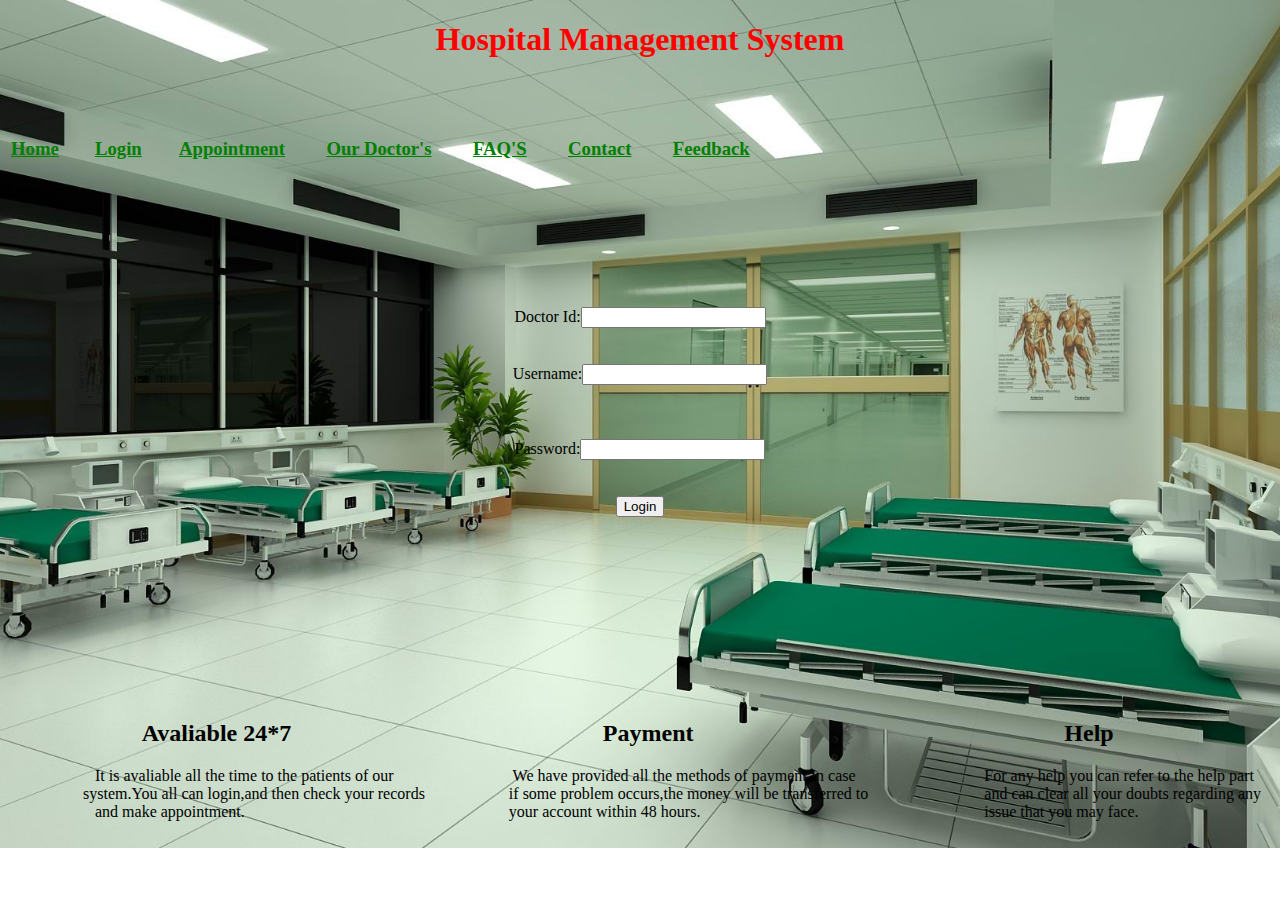
==== 10.html @ a9874ee3 "save new html pages" ====
﻿<!DOCTYPE html>
<html>
<head>
    <title>Patient Login</title>
    <style>
        h1 {
            text-align: center;
            color: red;
            font-size: xx-large;
        }

        a:link {
            color: green;
        }

        a:visited {
            color: green;
        }

        a:hover {
            color: red;
        }

        a:active {
            color: yellow;
        }
    </style>
</head>
<body>
    <style>
        body {
            background-image: url('693812-vertical-hospital-wallpapers-1920x1080-for-4k-monitor.jpg');
            height: 100%;
            background-position: center;
            background-repeat: no-repeat;
            background-size: cover;
        }
    </style>
    <h1>Hospital Management System</h1>
    <table>
        <tr>
            <td><h3><a href="index.html">Home</a></h3>&nbsp;&nbsp;&nbsp;&nbsp;&emsp;&emsp;&emsp;&emsp;</td>&emsp;&emsp;
            <td><h3><a href="3.html">Login</a></h3>&nbsp;&nbsp;&nbsp;&nbsp;&emsp;&emsp;&emsp;&emsp;</td>&emsp;&emsp;
            <td><h3><a href="#">Appointment</a>&emsp;&emsp;</h3>&nbsp;&nbsp;&emsp;&emsp;&emsp;&emsp;&emsp;&emsp;</td>&emsp;&emsp;
            <td><h3><a href="#">Our Doctor's</a>&emsp;&emsp;</h3>&emsp;&emsp;&nbsp;&nbsp;&emsp;</td>&emsp;&emsp;
            <td><h3><a href="2.html">FAQ'S</a>&emsp;&emsp;</h3>&nbsp;&nbsp;&emsp;&emsp;&emsp;&emsp;</td>&emsp;&emsp;
            <td><h3><a href="#">Contact</a>&emsp;&emsp;</h3>&nbsp;&nbsp;&emsp;&emsp;&emsp;&emsp;</td>&emsp;&emsp;
            <td>&emsp;<h3><a href="4.html">Feedback</a></h3><br>&nbsp;&nbsp;&emsp;&emsp;&emsp;&emsp;</td>&emsp;&emsp;
        </tr>
    </table>
    <br><br><br>
            <form action="DoctorFirstServlet" method="POST">
                <br><br>
                <center>Doctor Id:<input type="text" name="pid_1"></center><br><br>
                <center>Username:<input type="text" name="uname_1"></center><br><br>
                <br><center>Password:<input type="password" name="pass_1"></center><br>
                <br><center><button type="submit">Login</button></center><br>
            </form>
    <br><br><br><br><br><br><br><br><br>
    <table>
        <tr>
            <td>
                <div>
                    <h2> &emsp; &emsp;&emsp;&emsp;&emsp; Avaliable 24*7</h2>
                    <p>
                        &emsp; &emsp;&emsp;&emsp;&emsp;It is avaliable all the time to the patients of our <br>
                        &emsp; &emsp; &emsp;&emsp;system.You all can login,and then check your records <br>
                        &emsp; &emsp;&emsp;&emsp;&emsp;and make appointment.
                    </p>
                </div>
            </td>
            <td>
                <div>
                    <h2>&emsp;&emsp;&emsp;&emsp;&emsp;&emsp;&emsp; Payment</h2>
                    <p>
                        &emsp;&emsp;&emsp;&emsp;&emsp; We have provided all the methods of payment.In case<br>
                        &emsp;&emsp;&emsp;&emsp;&emsp;if some problem occurs,the money will be transferred to<br>
                        &emsp;&emsp;&emsp;&emsp;&emsp;your account within 48 hours.
                    </p>
                </div>
            </td>
            <td>
                <div>
                    <h2>&emsp;&emsp;&emsp;&emsp;&emsp;&emsp;&emsp;&emsp;Help</h2>
                    <p>
                        &emsp;&emsp;&emsp;&emsp;&emsp;&emsp;&emsp;For any help you can refer to the help part<br>
                        &emsp;&emsp;&emsp;&emsp;&emsp;&emsp;&emsp;and can clear all your doubts regarding any<br>
                        &emsp;&emsp;&emsp;&emsp;&emsp;&emsp;&emsp;issue that you may face.
                    </p>
                </div>
            </td>
        </tr>
    </table>
</body>
</html>
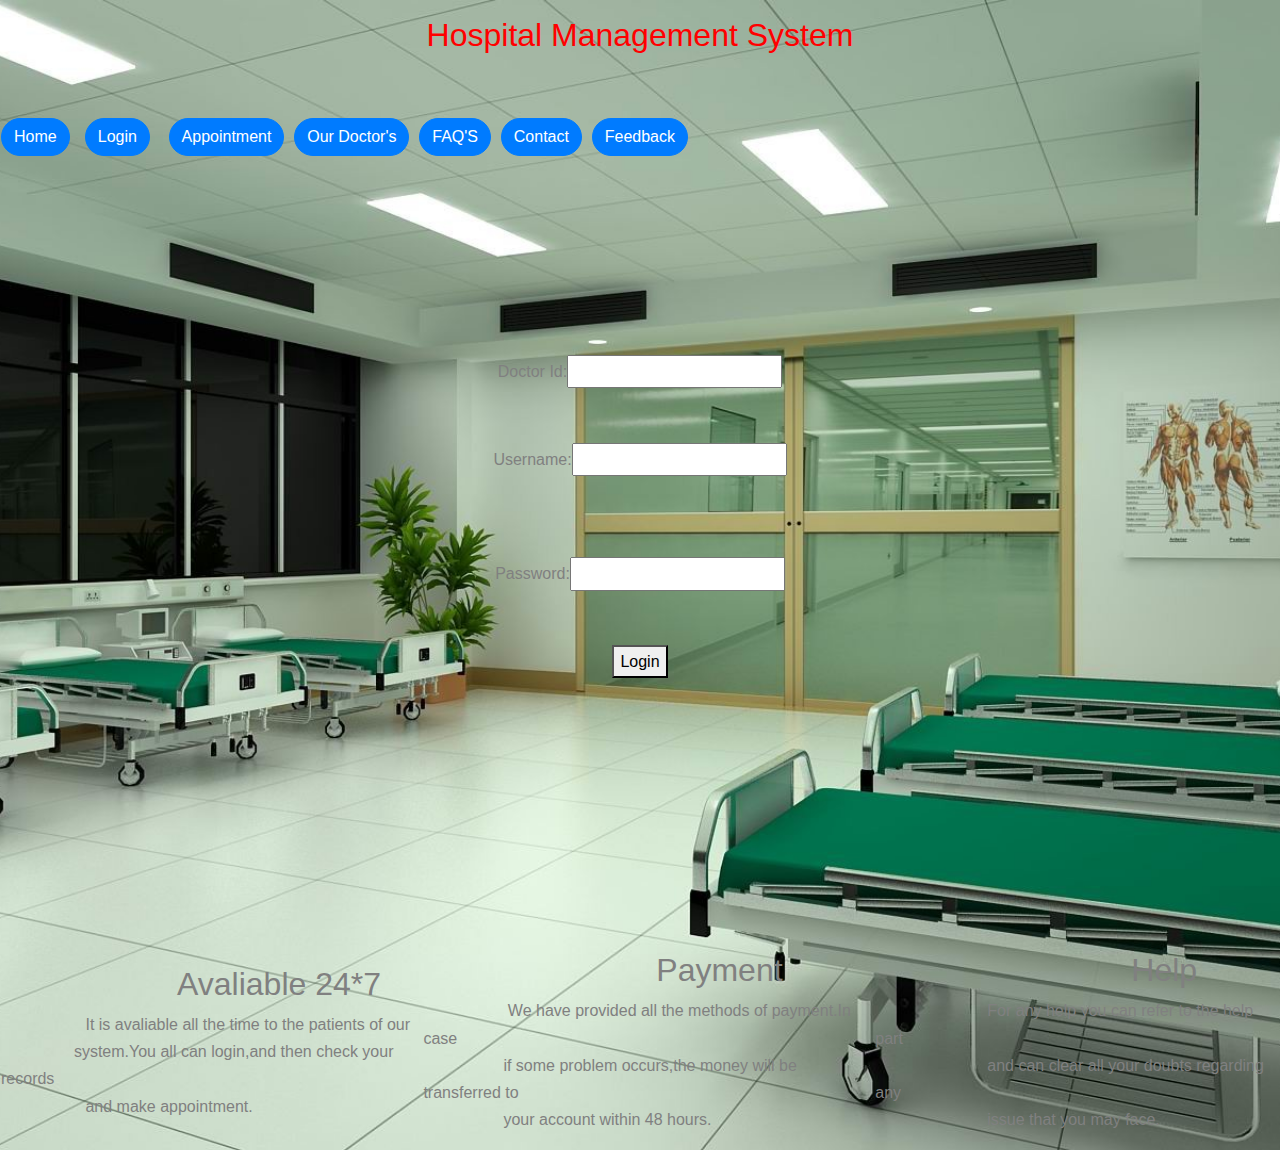
==== commit de9fae0f: "bootstrap" ====
--- a/10.html
+++ b/10.html
@@ -1,6 +1,10 @@
 ﻿<!DOCTYPE html>
 <html>
 <head>
+    <meta charset="utf-8" />
+    <meta name="viewport" content="width=device-width" , initial-scale="1.0" />
+    <link rel="stylesheet" href="css/bootstrap.min.css" />
+    <link rel="stylesheet" href="css/style.css" />
     <title>Patient Login</title>
     <style>
         h1 {
@@ -10,11 +14,11 @@
         }
 
         a:link {
-            color: green;
+            color: white;
         }
 
         a:visited {
-            color: green;
+            color: white;
         }
 
         a:hover {
@@ -27,6 +31,14 @@
     </style>
 </head>
 <body>
+    <p id="clock" style="color:red"></p>
+    <script>
+        var myVar = setInterval(myTimer, 1000);
+        function myTimer() {
+            var d = new Date();
+            document.getElementById("clock").innerHTML = d.toLocaleTimeString();
+        }
+    </script>
     <style>
         body {
             background-image: url('693812-vertical-hospital-wallpapers-1920x1080-for-4k-monitor.jpg');
@@ -39,23 +51,23 @@
     <h1>Hospital Management System</h1>
     <table>
         <tr>
-            <td><h3><a href="index.html">Home</a></h3>&nbsp;&nbsp;&nbsp;&nbsp;&emsp;&emsp;&emsp;&emsp;</td>&emsp;&emsp;
-            <td><h3><a href="3.html">Login</a></h3>&nbsp;&nbsp;&nbsp;&nbsp;&emsp;&emsp;&emsp;&emsp;</td>&emsp;&emsp;
-            <td><h3><a href="#">Appointment</a>&emsp;&emsp;</h3>&nbsp;&nbsp;&emsp;&emsp;&emsp;&emsp;&emsp;&emsp;</td>&emsp;&emsp;
-            <td><h3><a href="#">Our Doctor's</a>&emsp;&emsp;</h3>&emsp;&emsp;&nbsp;&nbsp;&emsp;</td>&emsp;&emsp;
-            <td><h3><a href="2.html">FAQ'S</a>&emsp;&emsp;</h3>&nbsp;&nbsp;&emsp;&emsp;&emsp;&emsp;</td>&emsp;&emsp;
-            <td><h3><a href="#">Contact</a>&emsp;&emsp;</h3>&nbsp;&nbsp;&emsp;&emsp;&emsp;&emsp;</td>&emsp;&emsp;
-            <td>&emsp;<h3><a href="4.html">Feedback</a></h3><br>&nbsp;&nbsp;&emsp;&emsp;&emsp;&emsp;</td>&emsp;&emsp;
+            <td><h3><a class="btn btn-primary" href="index.html" role="button">Home</a></h3>&nbsp;&nbsp;&nbsp;&nbsp;&emsp;&emsp;&emsp;&emsp;</td>&emsp;
+            <td><h3><a class="btn btn-primary" href="3.html" role="button">Login</a></h3>&nbsp;&nbsp;&nbsp;&nbsp;&emsp;&emsp;&emsp;&emsp;</td>&emsp;
+            <td><h3><a class="btn btn-primary" href="#" role="button">Appointment</a>&nbsp;</h3>&nbsp;&nbsp;&emsp;&emsp;&emsp;&emsp;&emsp;&emsp;</td>&emsp;
+            <td><h3><a class="btn btn-primary" href="#" role="button">Our Doctor's</a>&nbsp;</h3>&emsp;&emsp;&nbsp;&nbsp;&emsp;</td>&emsp;
+            <td><h3><a class="btn btn-primary" href="2.html" role="button">FAQ'S</a>&nbsp;</h3>&nbsp;&nbsp;&emsp;&emsp;&emsp;&emsp;</td>&emsp;
+            <td><h3><a class="btn btn-primary" href="#" role="button">Contact</a>&nbsp;</h3>&nbsp;&nbsp;&emsp;&emsp;&emsp;&emsp;</td>&emsp;
+            <td>&emsp;<h3><a class="btn btn-primary" href="4.html" role="button">Feedback</a></h3><br>&nbsp;&nbsp;&emsp;&emsp;&emsp;&emsp;</td>&emsp;
         </tr>
     </table>
     <br><br><br>
-            <form action="DoctorFirstServlet" method="POST">
-                <br><br>
-                <center>Doctor Id:<input type="text" name="pid_1"></center><br><br>
-                <center>Username:<input type="text" name="uname_1"></center><br><br>
-                <br><center>Password:<input type="password" name="pass_1"></center><br>
-                <br><center><button type="submit">Login</button></center><br>
-            </form>
+    <form action="DoctorFirstServlet" method="POST">
+        <br><br>
+        <center>Doctor Id:<input type="text" name="pid_1"></center><br><br>
+        <center>Username:<input type="text" name="uname_1"></center><br><br>
+        <br><center>Password:<input type="password" name="pass_1"></center><br>
+        <br><center><button type="submit">Login</button></center><br>
+    </form>
     <br><br><br><br><br><br><br><br><br>
     <table>
         <tr>
--- a/css/style.css
+++ b/css/style.css
@@ -0,0 +1,2 @@
+body{line-height:1.7;color:gray;font-weight:400;font-size:1rem;background:#FFFFFF}::-moz-selection{background:#000;color:#fff}::selection{background:#000;color:#fff}a{-webkit-transition:.3s all ease;-o-transition:.3s all ease;transition:.3s all ease}a:hover{text-decoration:none}.h1,.h2,.h3,.h4,.h5,h1,h2,h3,h4,h5{font-family:"Oswald", arial, sans-serif}.border-2{border-width:2px}.text-black{color:#000!important}.bg-black{background:#000!important}.color-black-opacity-5{color:rgba(0, 0, 0, 0.5)}.color-white-opacity-5{color:rgba(255, 255, 255, 0.5)}.site-wrap:before{display:none;-webkit-transition:.3s all ease-in-out;-o-transition:.3s all ease-in-out;transition:.3s all ease-in-out;background:rgba(0, 0, 0, 0.6);content:"";position:absolute;z-index:2000;top:0;left:0;right:0;bottom:0;opacity:0;visibility:hidden}.offcanvas-menu .site-wrap{height:100%;width:100%;z-index:2}.offcanvas-menu .site-wrap:before{opacity:1;visibility:visible}.btn{border-radius:30px}.btn:active,.btn:focus,.btn:hover{outline:none;-webkit-box-shadow:none!important;box-shadow:none!important}.btn.btn-black{color:#fff;background-color:#000}.btn.btn-black:hover{color:#000;background-color:#fff}.btn.btn-outline-white{border:2px solid #fff}.btn.btn-outline-white:hover{background:#fff;color:#df0e62!important}.btn.btn-md{padding:15px 30px;font-size:14px;font-weight:bold;text-transform:uppercase;letter-spacing:.1em}.line-height-1{line-height:1!important}.bg-black{background:#000}.form-control{border:none;border-bottom:2px solid gray;border-radius:0;background:none;color:#fff;padding-left:0;padding-right:0}.form-control:active,.form-control:focus{color:#fff;background:none;-webkit-box-shadow:none;box-shadow:none;outline:none;border-color:#fff}.site-section{padding:2.5em 0}@media (min-width:768px){.site-section{padding:5em 0}}.site-section.site-section-sm{padding:4em 0}.site-section-heading{padding-bottom:20px;margin-bottom:50px;position:relative;font-size:2.5rem}@media (min-width:768px){.site-section-heading{font-size:4rem}}.site-section-heading:after{content:"";left:0%;bottom:0;position:absolute;width:100px;height:3px;background:#df0e62}.site-section-heading.text-center:after{content:"";-webkit-transform:translateX(-50%);-ms-transform:translateX(-50%);transform:translateX(-50%);content:"";left:50%;bottom:0;position:absolute;width:100px;height:3px;background:#df0e62}.border-top{border-top:1px solid #edf0f5!important}.site-footer{padding:4em 0;background:#333333}@media (min-width:768px){.site-footer{padding:8em 0}}.site-footer .border-top{border-top:1px solid rgba(255, 255, 255, 0.1)!important}.site-footer p{color:#737373}.site-footer h2,.site-footer h3,.site-footer h4,.site-footer h5{color:#fff}.site-footer a{color:#999999}.site-footer a:hover{color:white}.site-footer ul li{margin-bottom:10px}.site-footer .footer-heading{font-size:16px;color:#fff}.bg-text-line{display:inline;background:#000;-webkit-box-shadow:20px 0 0 #000, -20px 0 0 #000;box-shadow:20px 0 0 #000, -20px 0 0 #000}.text-white-opacity-05{color:rgba(255, 255, 255, 0.5)}.text-black-opacity-05{color:rgba(0, 0, 0, 0.5)}.hover-bg-enlarge{overflow:hidden;position:relative}@media (max-width:991.98px){.hover-bg-enlarge{height:auto!important}}.hover-bg-enlarge>div{-webkit-transform:scale(1);-ms-transform:scale(1);transform:scale(1);-webkit-transition:.8s all ease-in-out;-o-transition:.8s all ease-in-out;transition:.8s all ease-in-out}.hover-bg-enlarge:active>div,.hover-bg-enlarge:focus>div,.hover-bg-enlarge:hover>div{-webkit-transform:scale(1.2);-ms-transform:scale(1.2);transform:scale(1.2)}@media (max-width:991.98px){.hover-bg-enlarge .bg-image-md-height{height:300px!important}}.bg-image{background-size:cover;background-position:center center;background-repeat:no-repeat;background-attachment:fixed}.bg-image.overlay{position:relative}.bg-image.overlay:after{position:absolute;content:"";top:0;left:0;right:0;bottom:0;z-index:0;width:100%;background:rgba(0, 0, 0, 0.7)}.bg-image>.container{position:relative;z-index:1}@media (max-width:991.98px){.img-md-fluid{max-width:100%}}@media (max-width:991.98px){.display-1,.display-3{font-size:3rem}}.play-single-big{width:90px;height:90px;display:inline-block;border:2px solid #fff;color:#fff!important;border-radius:50%;position:relative;-webkit-transition:.3s all ease-in-out;-o-transition:.3s all ease-in-out;transition:.3s all ease-in-out}.play-single-big>span{font-size:50px;position:absolute;top:50%;left:50%;-webkit-transform:translate(-40%, -50%);-ms-transform:translate(-40%, -50%);transform:translate(-40%, -50%)}.play-single-big:hover{width:120px;height:120px}.overlap-to-top{margin-top:-150px}.ul-check{margin-bottom:50px}.ul-check li{position:relative;padding-left:35px;margin-bottom:15px;line-height:1.5}.ul-check li:before{left:0;font-size:20px;top:-.3rem;font-family:"icomoon";content:"\e5ca";position:absolute}.ul-check.white li:before{color:#fff}.ul-check.success li:before{color:#8bc34a}.ul-check.primary li:before{color:#df0e62}.select-wrap,.wrap-icon{position:relative}.select-wrap .icon,.wrap-icon .icon{position:absolute;right:10px;top:50%;-webkit-transform:translateY(-50%);-ms-transform:translateY(-50%);transform:translateY(-50%);font-size:22px}.select-wrap select,.wrap-icon select{-webkit-appearance:none;-moz-appearance:none;appearance:none;width:100%}.top-bar{border-bottom:1px solid #e9ecef!important}.site-navbar{margin-bottom:0px;z-index:1999;position:relative;width:100%}.site-navbar.transparent{background:transparent}.site-navbar.absolute{position:absolute;top:0;left:0;width:100%}.site-navbar .site-logo{position:relative;left:0;top:-5px}.site-navbar .site-navigation.border-bottom{border-bottom:1px solid #f3f3f4!important}.site-navbar .site-navigation .site-menu{margin-bottom:0}.site-navbar .site-navigation .site-menu .active>a{color:#df0e62;display:inline-block;padding:5px 20px}.site-navbar .site-navigation .site-menu a{text-decoration:none!important;display:inline-block}.site-navbar .site-navigation .site-menu>li{display:inline-block}.site-navbar .site-navigation .site-menu>li>a{padding:5px 10px;color:#fff;display:inline-block;text-decoration:none!important}.site-navbar .site-navigation .site-menu>li>a:hover{color:#df0e62}.site-navbar .site-navigation .site-menu .has-children{position:relative}.site-navbar .site-navigation .site-menu .has-children>a{position:relative;padding-right:20px}.site-navbar .site-navigation .site-menu .has-children>a:before{position:absolute;content:"\e313";font-size:16px;top:50%;right:0;-webkit-transform:translateY(-50%);-ms-transform:translateY(-50%);transform:translateY(-50%);font-family:'icomoon'}.site-navbar .site-navigation .site-menu .has-children .dropdown{visibility:hidden;opacity:0;top:100%;position:absolute;text-align:left;border-top:2px solid #df0e62;-webkit-box-shadow:0 2px 10px -2px rgba(0, 0, 0, 0.1);box-shadow:0 2px 10px -2px rgba(0, 0, 0, 0.1);border-left:1px solid #edf0f5;border-right:1px solid #edf0f5;border-bottom:1px solid #edf0f5;padding:0px 0;margin-top:20px;margin-left:0px;background:#fff;-webkit-transition:0.2s 0s;-o-transition:0.2s 0s;transition:0.2s 0s}.site-navbar .site-navigation .site-menu .has-children .dropdown.arrow-top{position:absolute}.site-navbar .site-navigation .site-menu .has-children .dropdown.arrow-top:before{bottom:100%;left:20%;border:solid transparent;content:" ";height:0;width:0;position:absolute;pointer-events:none}.site-navbar .site-navigation .site-menu .has-children .dropdown.arrow-top:before{border-color:rgba(136, 183, 213, 0);border-bottom-color:#fff;border-width:10px;margin-left:-10px}.site-navbar .site-navigation .site-menu .has-children .dropdown a{text-transform:none;letter-spacing:normal;-webkit-transition:0s all;-o-transition:0s all;transition:0s all;color:#343a40}.site-navbar .site-navigation .site-menu .has-children .dropdown .active>a{color:#df0e62!important}.site-navbar .site-navigation .site-menu .has-children .dropdown>li{list-style:none;padding:0;margin:0;min-width:200px}.site-navbar .site-navigation .site-menu .has-children .dropdown>li>a{padding:9px 20px;display:block}.site-navbar .site-navigation .site-menu .has-children .dropdown>li>a:hover{background:#f4f5f9;color:#25262a}.site-navbar .site-navigation .site-menu .has-children .dropdown>li.has-children>a:before{content:"\e315";right:20px}.site-navbar .site-navigation .site-menu .has-children .dropdown>li.has-children>.dropdown,.site-navbar .site-navigation .site-menu .has-children .dropdown>li.has-children>ul{left:100%;top:0}.site-navbar .site-navigation .site-menu .has-children .dropdown>li.has-children:active>a,.site-navbar .site-navigation .site-menu .has-children .dropdown>li.has-children:focus>a,.site-navbar .site-navigation .site-menu .has-children .dropdown>li.has-children:hover>a{background:#f4f5f9;color:#25262a}.site-navbar .site-navigation .site-menu .has-children:active>a,.site-navbar .site-navigation .site-menu .has-children:focus>a,.site-navbar .site-navigation .site-menu .has-children:hover>a{color:#df0e62}.site-navbar .site-navigation .site-menu .has-children:active,.site-navbar .site-navigation .site-menu .has-children:focus,.site-navbar .site-navigation .site-menu .has-children:hover{cursor:pointer}.site-navbar .site-navigation .site-menu .has-children:active>.dropdown,.site-navbar .site-navigation .site-menu .has-children:focus>.dropdown,.site-navbar .site-navigation .site-menu .has-children:hover>.dropdown{-webkit-transition-delay:0s;-o-transition-delay:0s;transition-delay:0s;margin-top:0px;visibility:visible;opacity:1}.site-mobile-menu{width:300px;position:fixed;right:0;z-index:2000;padding-top:20px;background:#fff;height:calc(100vh);-webkit-transform:translateX(110%);-ms-transform:translateX(110%);transform:translateX(110%);-webkit-box-shadow:-10px 0 20px -10px rgba(0, 0, 0, 0.1);box-shadow:-10px 0 20px -10px rgba(0, 0, 0, 0.1);-webkit-transition:.3s all ease-in-out;-o-transition:.3s all ease-in-out;transition:.3s all ease-in-out}.site-mobile-menu:before{content:"";position:fixed;left:0;top:0;bottom:0;right:0;width:500%;-webkit-transform:translateX(-100%);-ms-transform:translateX(-100%);transform:translateX(-100%);-webkit-transition:.3s all ease;-o-transition:.3s all ease;transition:.3s all ease;background:rgba(0, 0, 0, 0.4);opacity:0;visibility:hidden}.offcanvas-menu .site-mobile-menu{-webkit-transform:translateX(0%);-ms-transform:translateX(0%);transform:translateX(0%)}.offcanvas-menu .site-mobile-menu:before{opacity:1;visibility:visible}.site-mobile-menu .site-mobile-menu-header{width:100%;float:left;padding-left:20px;padding-right:20px}.site-mobile-menu .site-mobile-menu-header .site-mobile-menu-close{float:right;margin-top:8px}.site-mobile-menu .site-mobile-menu-header .site-mobile-menu-close span{font-size:30px;display:inline-block;padding-left:10px;padding-right:0px;line-height:1;cursor:pointer;-webkit-transition:.3s all ease;-o-transition:.3s all ease;transition:.3s all ease}.site-mobile-menu .site-mobile-menu-header .site-mobile-menu-close span:hover{color:#25262a}.site-mobile-menu .site-mobile-menu-header .site-mobile-menu-logo{float:left;margin-top:10px;margin-left:0px}.site-mobile-menu .site-mobile-menu-header .site-mobile-menu-logo a{display:inline-block;text-transform:uppercase}.site-mobile-menu .site-mobile-menu-header .site-mobile-menu-logo a img{max-width:70px}.site-mobile-menu .site-mobile-menu-header .site-mobile-menu-logo a:hover{text-decoration:none}.site-mobile-menu .site-mobile-menu-body{overflow-y:scroll;-webkit-overflow-scrolling:touch;position:relative;padding:0 20px 20px 20px;height:calc(100vh - 52px);padding-bottom:150px}.site-mobile-menu .site-nav-wrap{padding:0;margin:0;list-style:none;position:relative}.site-mobile-menu .site-nav-wrap a{padding:10px 20px;display:block;position:relative;color:#212529}.site-mobile-menu .site-nav-wrap a.active,.site-mobile-menu .site-nav-wrap a:hover{color:#df0e62}.site-mobile-menu .site-nav-wrap li{position:relative;display:block}.site-mobile-menu .site-nav-wrap li.active>a{color:#df0e62}.site-mobile-menu .site-nav-wrap .arrow-collapse{position:absolute;right:0px;top:10px;z-index:20;width:36px;height:36px;text-align:center;cursor:pointer;border-radius:50%}.site-mobile-menu .site-nav-wrap .arrow-collapse:hover{background:#f8f9fa}.site-mobile-menu .site-nav-wrap .arrow-collapse:before{font-size:12px;z-index:20;font-family:"icomoon";content:"\f078";position:absolute;top:50%;left:50%;-webkit-transform:translate(-50%, -50%) rotate(-180deg);-ms-transform:translate(-50%, -50%) rotate(-180deg);transform:translate(-50%, -50%) rotate(-180deg);-webkit-transition:.3s all ease;-o-transition:.3s all ease;transition:.3s all ease}.site-mobile-menu .site-nav-wrap .arrow-collapse.collapsed:before{-webkit-transform:translate(-50%, -50%);-ms-transform:translate(-50%, -50%);transform:translate(-50%, -50%)}.site-mobile-menu .site-nav-wrap>li{display:block;position:relative;float:left;width:100%}.site-mobile-menu .site-nav-wrap>li>a{padding-left:20px;font-size:20px}.site-mobile-menu .site-nav-wrap>li>ul{padding:0;margin:0;list-style:none}.site-mobile-menu .site-nav-wrap>li>ul>li{display:block}.site-mobile-menu .site-nav-wrap>li>ul>li>a{padding-left:40px;font-size:16px}.site-mobile-menu .site-nav-wrap>li>ul>li>ul{padding:0;margin:0}.site-mobile-menu .site-nav-wrap>li>ul>li>ul>li{display:block}.site-mobile-menu .site-nav-wrap>li>ul>li>ul>li>a{font-size:16px;padding-left:60px}.site-mobile-menu .site-nav-wrap[data-class=social]{float:left;width:100%;margin-top:30px;padding-bottom:5em}.site-mobile-menu .site-nav-wrap[data-class=social]>li{width:auto}.site-mobile-menu .site-nav-wrap[data-class=social]>li:first-child a{padding-left:15px!important}.header-bar{float:left;width:250px;height:100vh;min-height:400px;overflow:auto;background:#000;padding:30px;text-align:left;position:fixed;left:0;top:0}@media (max-width:991.98px){.header-bar{width:100%;position:fixed;z-index:99;float:none;height:70px!important;min-height:70px}}.header-bar .site-logo{margin-bottom:30px}@media (max-width:991.98px){.header-bar .site-logo{margin-right:auto;margin-bottom:0}}.header-bar .site-logo a{font-size:20px;color:#fff;text-transform:uppercase;font-weight:bold}.header-bar .main-menu{margin-right:auto}@media (max-width:991.98px){.header-bar .main-menu{display:none}}.header-bar ul{text-align:left;padding:0;margin:0 0 30px 0}@media (max-width:991.98px){.header-bar ul{display:inline-block;margin-bottom:0}}.header-bar ul li{list-style:none;margin-bottom:5px}@media (max-width:991.98px){.header-bar ul li{display:inline-block}}.header-bar ul li a{display:block;padding:4px 0;color:#fff;text-transform:uppercase;font-size:.8rem}@media (max-width:991.98px){.header-bar ul li a{padding:4px 10px}}.header-bar ul li a.active{color:#df0e62}.header-bar ul li.active a{color:#df0e62}.header-bar ul.social li{display:inline-block}.header-bar ul.social li a{padding:10px}.header-bar ul.social li a:hover{color:#df0e62}.header-bar ul.social li:first-child a{padding-left:0}.main-content{float:right;width:calc(100% - 250px)}@media (max-width:991.98px){.main-content{width:100%;position:relative;float:none}}.main-content .container-fluid{margin-left:0;margin-right:0;padding-left:0;padding-right:0}@media (max-width:991.98px){.main-content .container-fluid{padding-left:15px;padding-right:15px}}.main-content .photos .photo-item{position:relative}.main-content .photos .photo-item:after{position:absolute;content:"";left:0;right:0;bottom:0;top:0;background:rgba(0, 0, 0, 0.6);z-index:1;-webkit-transition:.3s all ease;-o-transition:.3s all ease;transition:.3s all ease;opacity:0;visibility:hidden}.main-content .photos .photo-item .photo-text-more{position:absolute;z-index:3;top:50%;left:50%;width:100%;-webkit-transform:translate(-50%, -50%);-ms-transform:translate(-50%, -50%);transform:translate(-50%, -50%);margin-top:30px;-webkit-transition:.3s all ease;-o-transition:.3s all ease;transition:.3s all ease;opacity:0;visibility:hidden;text-align:center}.main-content .photos .photo-item .photo-text-more .icon{color:#fff;font-size:20px}.main-content .photos .photo-item .photo-text-more .heading{font-size:16px;color:#fff;margin-bottom:0;text-transform:uppercase}.main-content .photos .photo-item .photo-text-more .meta{color:#cccccc;text-transform:uppercase;font-size:12px}.main-content .photos .photo-item img{width:100%;-o-object-fit:cover;object-fit:cover;height:300px;margin-bottom:5px}@media (max-width:575.98px){.main-content .photos .photo-item img{height:200px}}.main-content .photos .photo-item:hover:after{opacity:1;visibility:visible}.main-content .photos .photo-item:hover .photo-text-more{margin-top:0;opacity:1;visibility:visible}.site-mobile-menu .site-mobile-menu-body ul:first-child{margin-bottom:20px!important;float:left}.site-mobile-menu .site-mobile-menu-body .site-nav-wrap+.site-nav-wrap{float:left;display:block;position:relative}.site-mobile-menu .site-mobile-menu-body .site-nav-wrap+.site-nav-wrap li,.site-mobile-menu .site-mobile-menu-body .site-nav-wrap+.site-nav-wrap li a{float:none;width:auto;display:inline}.blog-entry .img-wrap{-webkit-box-flex:0;-ms-flex:0 0 250px;flex:0 0 250px}.blog-entry h2{font-size:24px}.blog-entry h2 a{color:#fff}.blog-entry .meta{color:#737373}.custom-pagination{margin-top:50px;margin-bottom:50px}.custom-pagination a,.custom-pagination span{display:inline-block;width:40px;height:40px;line-height:40px;text-align:center}.custom-pagination a{border-radius:50%}.custom-pagination a:hover{background:#df0e62;color:#fff}.site-section-hero{position:relative}.site-section-hero:before{position:absolute;content:"";left:0;right:0;bottom:0;top:0;background:rgba(0, 0, 0, 0.4);z-index:1}.site-section-hero,.site-section-hero .row{height:100vh;min-height:500px;z-index:2;position:relative}.site-section-hero .heading{font-size:2.5rem}@media (min-width:768px){.site-section-hero .heading{font-size:4rem}}.bg-image{background-size:cover;background-position:top center;background-repeat:no-repeat}.site-section{padding:7em 0}.site-section.darken-bg{background:#1a1a1a;position:relative}.site-section.darken-bg:before{content:"";position:absolute;left:0;top:0;width:100px;height:4px;background:#df0e62}.site-section .heading{text-transform:uppercase;font-size:4rem;margin-bottom:1em}@media (max-width:991.98px){.site-section .heading{font-size:2.5rem}}.block-13,.slide-one-item{position:relative;z-index:1}.block-13 .owl-nav,.slide-one-item .owl-nav{position:relative;position:absolute;bottom:-90px;left:50%;-webkit-transform:translateX(-50%);-ms-transform:translateX(-50%);transform:translateX(-50%)}@media (max-width:991.98px){.block-13 .owl-nav,.slide-one-item .owl-nav{display:none}}.block-13 .owl-nav .owl-next,.block-13 .owl-nav .owl-prev,.slide-one-item .owl-nav .owl-next,.slide-one-item .owl-nav .owl-prev{position:relative;display:inline-block;padding:20px;font-size:30px;color:#000}.block-13 .owl-nav .owl-next.disabled,.block-13 .owl-nav .owl-prev.disabled,.slide-one-item .owl-nav .owl-next.disabled,.slide-one-item .owl-nav .owl-prev.disabled{opacity:.2}.slide-one-item.home-slider .owl-dots{text-align:center}.slide-one-item.home-slider .owl-dots .owl-dot{display:inline-block;margin:4px}.slide-one-item.home-slider .owl-dots .owl-dot span{display:inline-block;width:10px;height:10px;border-radius:50%;background:#333333;-webkit-transition:.3s all ease;-o-transition:.3s all ease;transition:.3s all ease}.slide-one-item.home-slider .owl-dots .owl-dot.active span{background:#df0e62}.slide-one-item.home-slider .owl-nav{position:absolute!important;top:50%!important;bottom:auto!important;width:100%}.slide-one-item.home-slider .owl-prev{left:-40px!important}.slide-one-item.home-slider .owl-next{right:-40px!important}.slide-one-item.home-slider .owl-next,.slide-one-item.home-slider .owl-prev{color:#fff;position:absolute!important;top:50%;padding:0px;height:50px;width:50px;border-radius:50%;-webkit-transform:translateY(-50%);-ms-transform:translateY(-50%);transform:translateY(-50%);background:rgba(255, 255, 255, 0.15);-webkit-transition:.3s all ease-in-out;-o-transition:.3s all ease-in-out;transition:.3s all ease-in-out;line-height:0;text-align:center;font-size:25px}@media (min-width:768px){.slide-one-item.home-slider .owl-next,.slide-one-item.home-slider .owl-prev{font-size:25px}}.slide-one-item.home-slider .owl-next>span,.slide-one-item.home-slider .owl-prev>span{position:absolute;line-height:0;top:50%;left:50%;-webkit-transform:translate(-50%, -50%);-ms-transform:translate(-50%, -50%);transform:translate(-50%, -50%)}.slide-one-item.home-slider .owl-next:focus,.slide-one-item.home-slider .owl-next:hover,.slide-one-item.home-slider .owl-prev:focus,.slide-one-item.home-slider .owl-prev:hover{background:#df0e62}.slide-one-item.home-slider:active .owl-nav,.slide-one-item.home-slider:focus .owl-nav,.slide-one-item.home-slider:hover .owl-nav{opacity:10;visibility:visible}.sidebar-box{margin-bottom:30px;padding:25px;font-size:15px;width:100%;float:left}.sidebar-box :last-child{margin-bottom:0}.sidebar-box h3{font-size:18px;margin-bottom:15px;color:#fff;text-transform:uppercase}.categories li,.sidelink li{position:relative;margin-bottom:10px;padding-bottom:10px;border-bottom:1px dotted #dee2e6;list-style:none}.categories li:last-child,.sidelink li:last-child{margin-bottom:0;border-bottom:none;padding-bottom:0}.categories li a,.sidelink li a{display:block}.categories li a span,.sidelink li a span{position:absolute;right:0;top:0;color:#ccc}.categories li.active a,.sidelink li.active a{color:#000;font-style:italic}.comment-form-wrap{clear:both}.comment-list{padding:0;margin:0}.comment-list .children{padding:50px 0 0 40px;margin:0;float:left;width:100%}.comment-list li{padding:0;margin:0 0 30px 0;float:left;width:100%;clear:both;list-style:none}.comment-list li .vcard{width:80px;float:left}.comment-list li .vcard img{width:50px;border-radius:50%}.comment-list li .comment-body{float:right;width:calc(100% - 80px)}.comment-list li .comment-body h3{font-size:20px;color:#000}.comment-list li .comment-body .meta{text-transform:uppercase;font-size:13px;letter-spacing:.1em;color:#ccc}.comment-list li .comment-body .reply{padding:5px 10px;background:rgba(255, 255, 255, 0.2);color:#fff;text-transform:uppercase;font-size:14px}.comment-list li .comment-body .reply:hover{color:#000;background:white}.search-form .form-group{position:relative}.search-form .form-group input{padding-right:50px}.search-form .icon{position:absolute;top:50%;right:20px;-webkit-transform:translateY(-50%);-ms-transform:translateY(-50%);transform:translateY(-50%)}.post-meta{font-size:13px;text-transform:uppercase;letter-spacing:.2em}.post-meta a{color:#fff;border-bottom:1px solid rgba(255, 255, 255, 0.5)}
+/*# sourceMappingURL=style.css.map */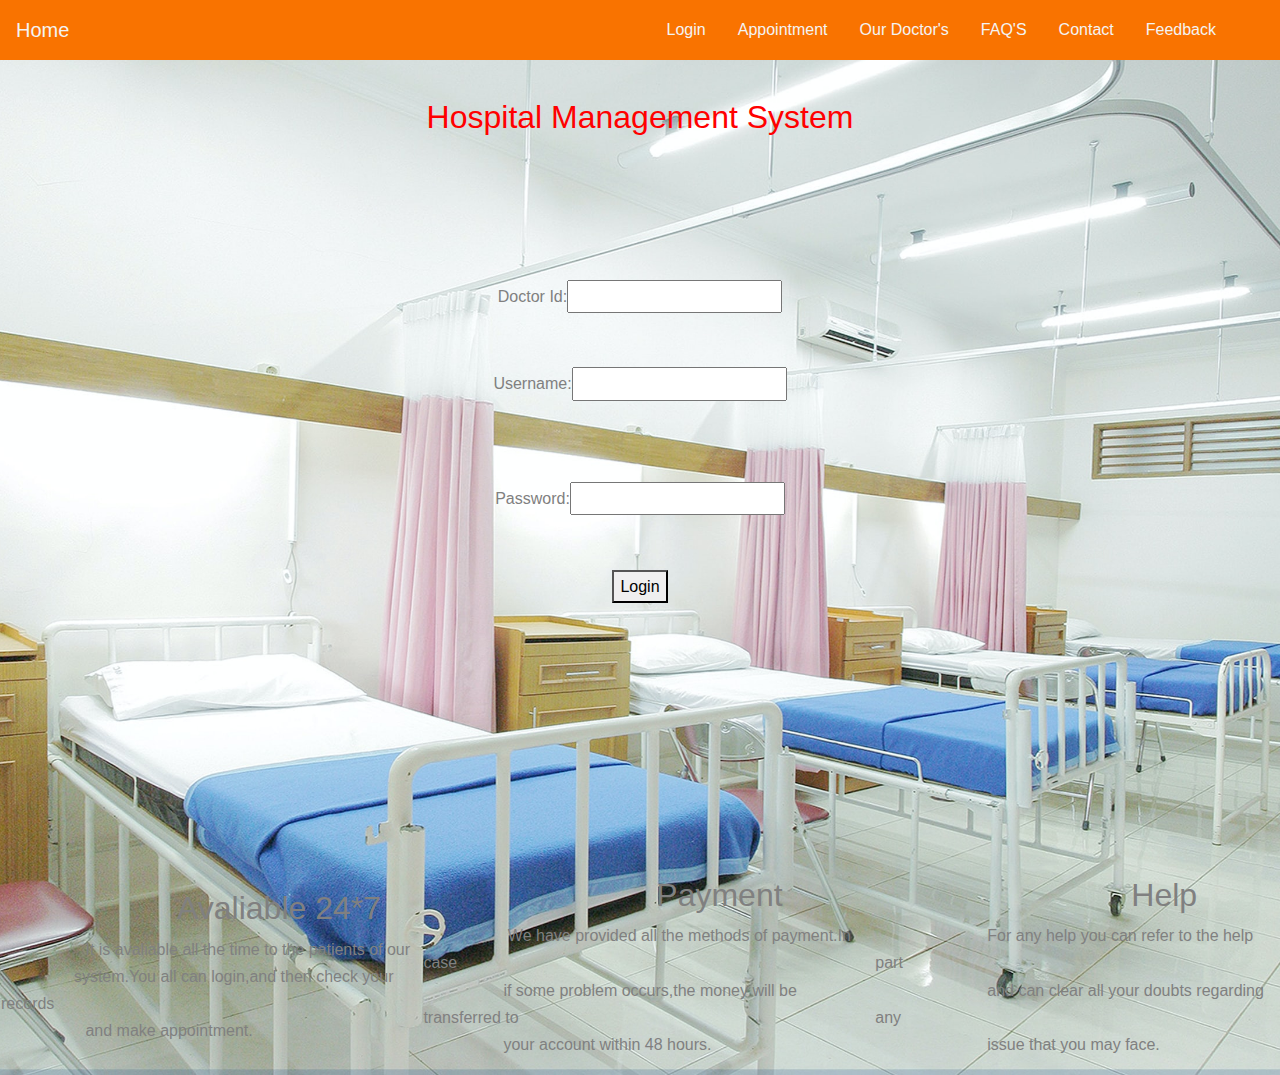
==== commit f52847ed: "bootstrap 2" ====
--- a/10.html
+++ b/10.html
@@ -5,32 +5,104 @@
     <meta name="viewport" content="width=device-width" , initial-scale="1.0" />
     <link rel="stylesheet" href="css/bootstrap.min.css" />
     <link rel="stylesheet" href="css/style.css" />
+    <script src="https://ajax.googleapis.com/ajax/libs/jquery/3.5.1/jquery.min.js"></script>
+    <script src="https://cdnjs.cloudflare.com/ajax/libs/popper.js/1.16.0/umd/popper.min.js"></script>
+    <script src="https://maxcdn.bootstrapcdn.com/bootstrap/4.5.2/js/bootstrap.min.js"></script>
     <title>Patient Login</title>
     <style>
+        .navbar {
+            background: #F97300;
+        }
+
+        .nav-link, .navbar-brand {
+            color: #f4f4f4;
+            cursor: pointer;
+        }
+
+        .nav-link {
+            margin-right: 1em !important;
+        }
+
+            .nav-link:hover {
+                background: #f4f4f4;
+                color: #f97300;
+            }
+
+        .navbar-collapse {
+            justify-content: flex-end;
+        }
+
+        .navbar-toggler {
+            background: #fff !important;
+        }
+
+        .navbar-brand:hover {
+            background: #f4f4f4;
+            color: #f97300;
+        }
+
+        .bg-dark {
+            background-color: #343a40 !important
+        }
+
+        .bg-primary {
+            background-color: #007bff !important
+        }
+
+        .dropdown-item {
+            background: #F97300;
+        }
+
+        .dropdown-item {
+            background: #F97300;
+        }
+
         h1 {
             text-align: center;
             color: red;
             font-size: xx-large;
         }
-
-        a:link {
-            color: white;
-        }
-
-        a:visited {
-            color: white;
-        }
-
-        a:hover {
-            color: red;
-        }
-
-        a:active {
-            color: yellow;
-        }
     </style>
 </head>
 <body>
+    <style>
+        body {
+            background-image: url('images/hospital.jpg');
+            height: 100%;
+            background-position: center;
+            background-repeat: no-repeat;
+            background-size: cover;
+        }
+    </style>
+    <nav class="navbar navbar-expand-lg fixed-top ">
+        <a class="navbar-brand" href="index.html">Home</a>
+        <button class="navbar-toggler" type="button" data-toggle="collapse" data-target="#navbarSupportedContent" aria-controls="navbarSupportedContent" aria-expanded="false" aria-label="Toggle navigation">
+            <span class="navbar-toggler-icon"></span>
+        </button>
+        <div class="collapse navbar-collapse " id="navbarSupportedContent">
+            <ul class="navbar-nav mr-4">
+                <li class="nav-item">
+                    <a class="nav-link" data-value="about" href="3.html">Login</a>
+                </li>
+                <li class="nav-item">
+                    <a class="nav-link " data-value="portfolio" href="#">Appointment</a>
+                </li>
+                <li class="nav-item">
+                    <a class="nav-link " data-value="blog" href="#">Our Doctor's</a>
+                </li>
+                <li class="nav-item">
+                    <a class="nav-link " data-value="team" href="2.html">FAQ'S</a>
+                </li>
+                <li class="nav-item">
+                    <a class="nav-link " data-value="contact" href="#">Contact</a>
+                </li>
+                <li class="nav-item">
+                    <a class="nav-link " data-value="contact" href="4.html">Feedback</a>
+                </li>
+            </ul>
+        </div>
+    </nav>
+    <br /><br /><br />
     <p id="clock" style="color:red"></p>
     <script>
         var myVar = setInterval(myTimer, 1000);
@@ -39,27 +111,8 @@
             document.getElementById("clock").innerHTML = d.toLocaleTimeString();
         }
     </script>
-    <style>
-        body {
-            background-image: url('693812-vertical-hospital-wallpapers-1920x1080-for-4k-monitor.jpg');
-            height: 100%;
-            background-position: center;
-            background-repeat: no-repeat;
-            background-size: cover;
-        }
-    </style>
     <h1>Hospital Management System</h1>
-    <table>
-        <tr>
-            <td><h3><a class="btn btn-primary" href="index.html" role="button">Home</a></h3>&nbsp;&nbsp;&nbsp;&nbsp;&emsp;&emsp;&emsp;&emsp;</td>&emsp;
-            <td><h3><a class="btn btn-primary" href="3.html" role="button">Login</a></h3>&nbsp;&nbsp;&nbsp;&nbsp;&emsp;&emsp;&emsp;&emsp;</td>&emsp;
-            <td><h3><a class="btn btn-primary" href="#" role="button">Appointment</a>&nbsp;</h3>&nbsp;&nbsp;&emsp;&emsp;&emsp;&emsp;&emsp;&emsp;</td>&emsp;
-            <td><h3><a class="btn btn-primary" href="#" role="button">Our Doctor's</a>&nbsp;</h3>&emsp;&emsp;&nbsp;&nbsp;&emsp;</td>&emsp;
-            <td><h3><a class="btn btn-primary" href="2.html" role="button">FAQ'S</a>&nbsp;</h3>&nbsp;&nbsp;&emsp;&emsp;&emsp;&emsp;</td>&emsp;
-            <td><h3><a class="btn btn-primary" href="#" role="button">Contact</a>&nbsp;</h3>&nbsp;&nbsp;&emsp;&emsp;&emsp;&emsp;</td>&emsp;
-            <td>&emsp;<h3><a class="btn btn-primary" href="4.html" role="button">Feedback</a></h3><br>&nbsp;&nbsp;&emsp;&emsp;&emsp;&emsp;</td>&emsp;
-        </tr>
-    </table>
+
     <br><br><br>
     <form action="DoctorFirstServlet" method="POST">
         <br><br>
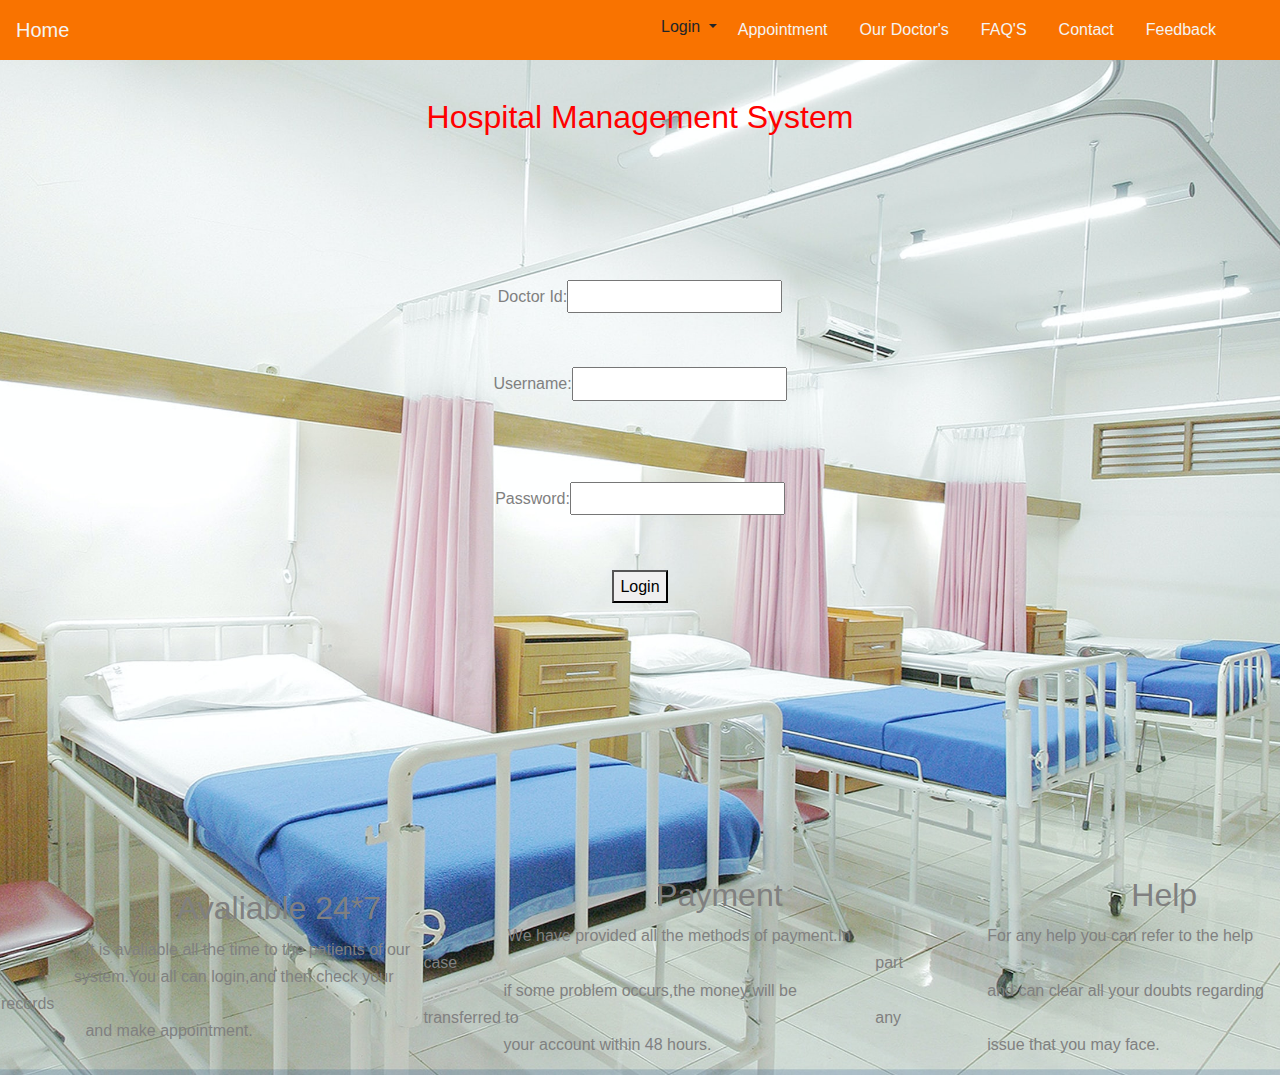
==== commit 48e13102: "dropdown" ====
--- a/10.html
+++ b/10.html
@@ -81,8 +81,36 @@
         </button>
         <div class="collapse navbar-collapse " id="navbarSupportedContent">
             <ul class="navbar-nav mr-4">
-                <li class="nav-item">
-                    <a class="nav-link" data-value="about" href="3.html">Login</a>
+                <li class="nav-item dropdown">
+                    <div class="dropdown">
+                        <button class="btn btn-default dropdown-toggle" type="button" data-toggle="dropdown">
+                            Login
+                            <span class="caret"></span>
+                        </button>
+                        <ul class="dropdown-menu">
+                            <li class="dropdown-submenu">
+                                <a class="test" tabindex="-1" href="#">Patient Login <span class="caret"></span></a>
+                                <ul class="dropdown-menu">
+                                    <li><a tabindex="-1" href="6.html">New Patient</a></li>
+                                    <li><a tabindex="-1" href="7.html">Existing Patient</a></li>
+                                </ul>
+                            </li>
+                            <li class="dropdown-submenu">
+                                <a class="test" tabindex="-1" href="#">Doctor Login <span class="caret"></span></a>
+                                <ul class="dropdown-menu">
+                                    <li><a tabindex="-1" href="9.html">New Doctor</a></li>
+                                    <li><a tabindex="-1" href="10.html">Existing Doctor</a></li>
+                                </ul>
+                            </li>
+                            <li class="dropdown-submenu">
+                                <a class="test" tabindex="-1" href="#">Pharmcist Login <span class="caret"></span></a>
+                                <ul class="dropdown-menu">
+                                    <li><a tabindex="-1" href="#">New Pharmicist</a></li>
+                                    <li><a tabindex="-1" href="#">Existing Pharmicist</a></li>
+                                </ul>
+                            </li>
+                        </ul>
+                    </div>
                 </li>
                 <li class="nav-item">
                     <a class="nav-link " data-value="portfolio" href="#">Appointment</a>
@@ -110,9 +138,16 @@
             var d = new Date();
             document.getElementById("clock").innerHTML = d.toLocaleTimeString();
         }
+    </script><script>
+        $(document).ready(function () {
+        $('.dropdown-submenu a.test').on("click", function (e) {
+            $(this).next('ul').toggle();
+            e.stopPropagation();
+            e.preventDefault();
+            });
+        });   
     </script>
     <h1>Hospital Management System</h1>
-
     <br><br><br>
     <form action="DoctorFirstServlet" method="POST">
         <br><br>
